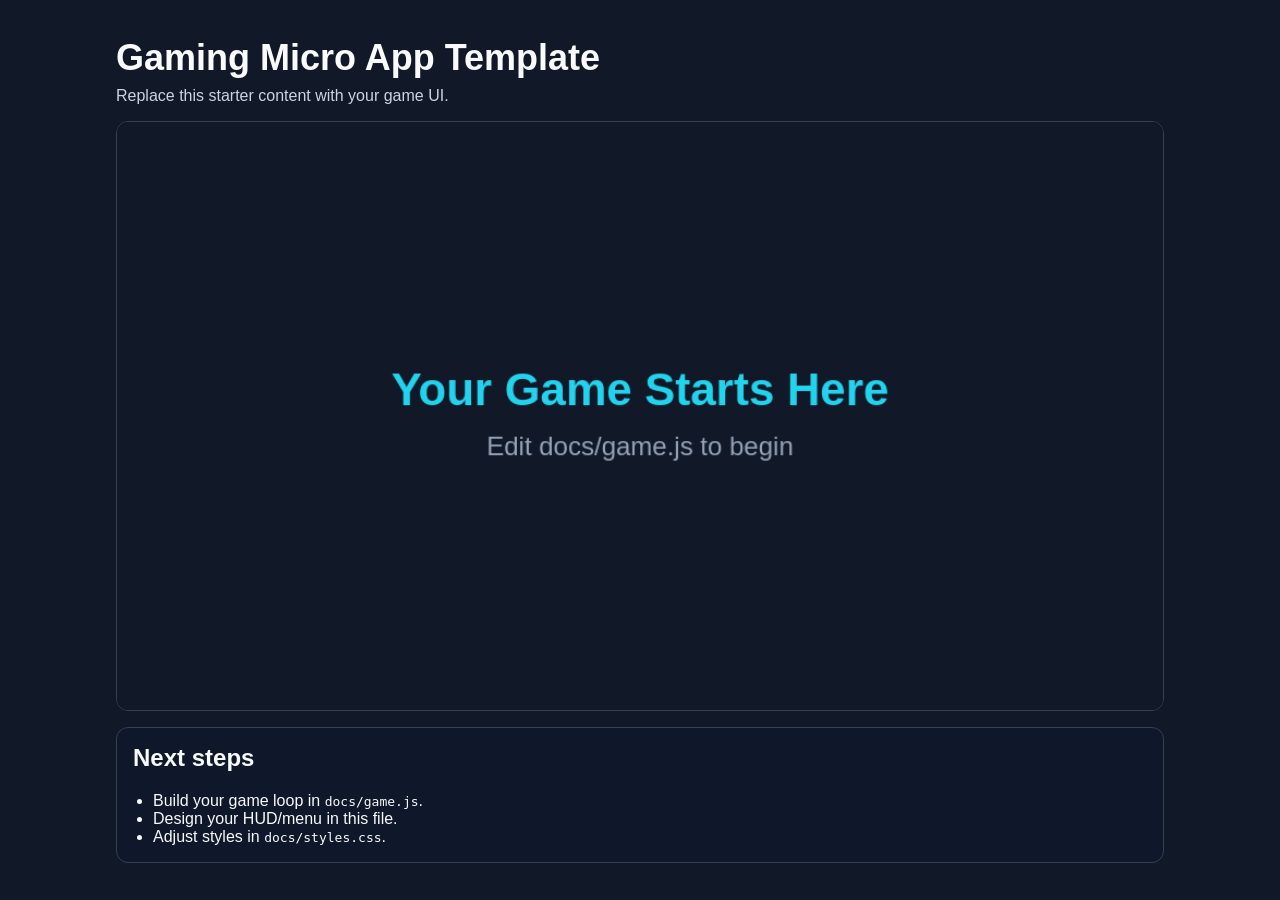
==== docs/index.html @ e174721c "Initial commit" ====
<!DOCTYPE html>
<html lang="en">
  <head>
    <meta charset="UTF-8" />
    <meta name="viewport" content="width=device-width, initial-scale=1.0" />
    <title>Gaming Micro App</title>
    <link rel="stylesheet" href="./styles.css" />
  </head>
  <body>
    <main class="app-shell">
      <h1>Gaming Micro App Template</h1>
      <p class="subtitle">Replace this starter content with your game UI.</p>

      <section class="play-area" aria-label="Game area">
        <canvas id="gameCanvas" width="960" height="540"></canvas>
      </section>

      <section class="notes">
        <h2>Next steps</h2>
        <ul>
          <li>Build your game loop in <code>docs/game.js</code>.</li>
          <li>Design your HUD/menu in this file.</li>
          <li>Adjust styles in <code>docs/styles.css</code>.</li>
        </ul>
      </section>
    </main>
    <script src="./game.js"></script>
  </body>
</html>
---- docs/styles.css ----
:root {
  color-scheme: dark;
  font-family: Inter, Arial, sans-serif;
}

* {
  box-sizing: border-box;
}

body {
  margin: 0;
  min-height: 100vh;
  display: grid;
  place-items: center;
  background: #111827;
  color: #f9fafb;
}

.app-shell {
  width: min(1080px, 95vw);
  padding: 1rem;
}

h1 {
  margin: 0 0 0.5rem;
  font-size: clamp(1.5rem, 3.5vw, 2.25rem);
}

.subtitle {
  margin: 0 0 1rem;
  color: #cbd5e1;
}

.play-area {
  border: 1px solid #334155;
  border-radius: 12px;
  overflow: hidden;
  background: #0b1020;
}

#gameCanvas {
  display: block;
  width: 100%;
  height: auto;
  aspect-ratio: 16 / 9;
}

.notes {
  margin-top: 1rem;
  padding: 1rem;
  border: 1px solid #334155;
  border-radius: 12px;
  background: #0f172a;
}

.notes h2 {
  margin-top: 0;
}

.notes ul {
  margin: 0;
  padding-left: 1.25rem;
}
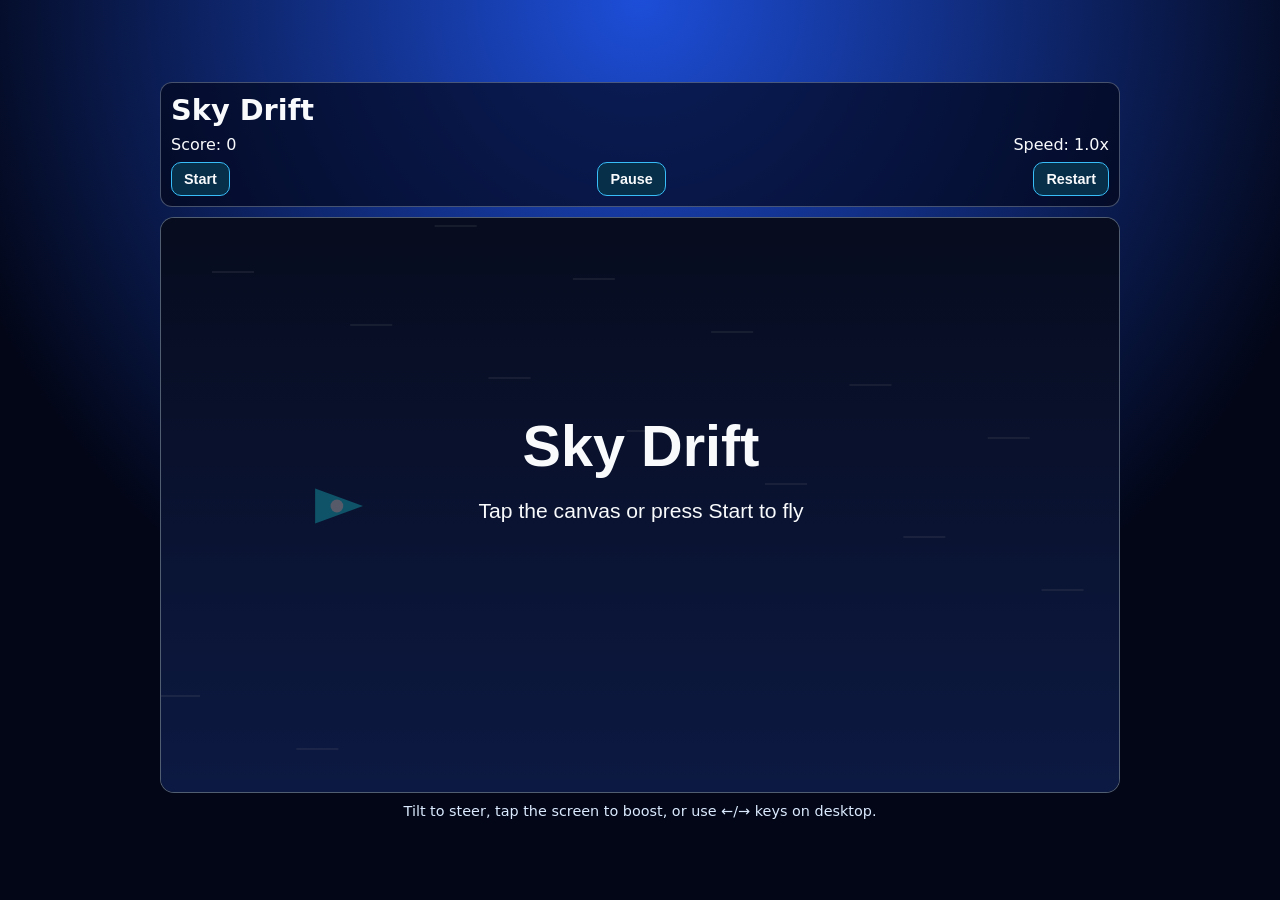
==== commit 821d7ff1: "Build Sky Drift mobile canvas game Co-authored-by: gituserc1140 <238193916+gituserc1140@users.norepl" ====
--- a/docs/index.html
+++ b/docs/index.html
@@ -2,28 +2,34 @@
 <html lang="en">
   <head>
     <meta charset="UTF-8" />
-    <meta name="viewport" content="width=device-width, initial-scale=1.0" />
-    <title>Gaming Micro App</title>
-    <link rel="stylesheet" href="./styles.css" />
+    <meta name="viewport" content="width=device-width, initial-scale=1.0, viewport-fit=cover" />
+    <title>Sky Drift</title>
+    <link rel="stylesheet" href="./style.css" />
   </head>
   <body>
     <main class="app-shell">
-      <h1>Gaming Micro App Template</h1>
-      <p class="subtitle">Replace this starter content with your game UI.</p>
+      <header class="hud" aria-label="Game controls">
+        <h1>Sky Drift</h1>
+        <div class="hud-row">
+          <span id="scoreLabel">Score: 0</span>
+          <span id="speedLabel">Speed: 1.0x</span>
+        </div>
+        <div class="hud-row controls">
+          <button id="startBtn" type="button">Start</button>
+          <button id="pauseBtn" type="button">Pause</button>
+          <button id="restartBtn" type="button">Restart</button>
+          <button id="tiltBtn" type="button" hidden>Enable Tilt</button>
+        </div>
+      </header>
 
       <section class="play-area" aria-label="Game area">
-        <canvas id="gameCanvas" width="960" height="540"></canvas>
+        <canvas id="gameCanvas"></canvas>
       </section>
 
-      <section class="notes">
-        <h2>Next steps</h2>
-        <ul>
-          <li>Build your game loop in <code>docs/game.js</code>.</li>
-          <li>Design your HUD/menu in this file.</li>
-          <li>Adjust styles in <code>docs/styles.css</code>.</li>
-        </ul>
-      </section>
+      <p class="help-text">
+        Tilt to steer, tap the screen to boost, or use ←/→ keys on desktop.
+      </p>
     </main>
-    <script src="./game.js"></script>
+    <script type="module" src="./game.js"></script>
   </body>
 </html>
--- a/docs/style.css
+++ b/docs/style.css
@@ -0,0 +1,92 @@
+:root {
+  color-scheme: dark;
+  font-family: Inter, system-ui, -apple-system, Segoe UI, Roboto, Arial, sans-serif;
+}
+
+* {
+  box-sizing: border-box;
+  touch-action: manipulation;
+}
+
+body {
+  margin: 0;
+  min-height: 100vh;
+  background: radial-gradient(circle at top, #1d4ed8, #020617 65%);
+  color: #f8fafc;
+  display: grid;
+  place-items: center;
+  padding: 8px;
+}
+
+.app-shell {
+  width: min(960px, 100%);
+  display: grid;
+  gap: 10px;
+}
+
+.hud {
+  background: rgba(2, 6, 23, 0.65);
+  border: 1px solid rgba(148, 163, 184, 0.45);
+  border-radius: 12px;
+  padding: 10px;
+}
+
+h1 {
+  margin: 0 0 8px;
+  font-size: clamp(1.2rem, 4vw, 1.8rem);
+}
+
+.hud-row {
+  display: flex;
+  justify-content: space-between;
+  gap: 8px;
+  flex-wrap: wrap;
+}
+
+.controls {
+  margin-top: 8px;
+}
+
+button {
+  border: 1px solid #38bdf8;
+  background: #082f49;
+  color: #f8fafc;
+  border-radius: 10px;
+  padding: 8px 12px;
+  font-weight: 700;
+  font-size: 0.9rem;
+}
+
+button:active {
+  transform: scale(0.98);
+}
+
+.play-area {
+  margin: 0 auto;
+  border-radius: 14px;
+  border: 1px solid rgba(148, 163, 184, 0.5);
+  overflow: hidden;
+  background: #0f172a;
+}
+
+#gameCanvas {
+  display: block;
+}
+
+.help-text {
+  margin: 0;
+  font-size: 0.9rem;
+  text-align: center;
+  color: #dbeafe;
+}
+
+@media (max-width: 640px) {
+  .hud-row {
+    flex-direction: column;
+    align-items: flex-start;
+  }
+
+  button {
+    width: 100%;
+  }
+}
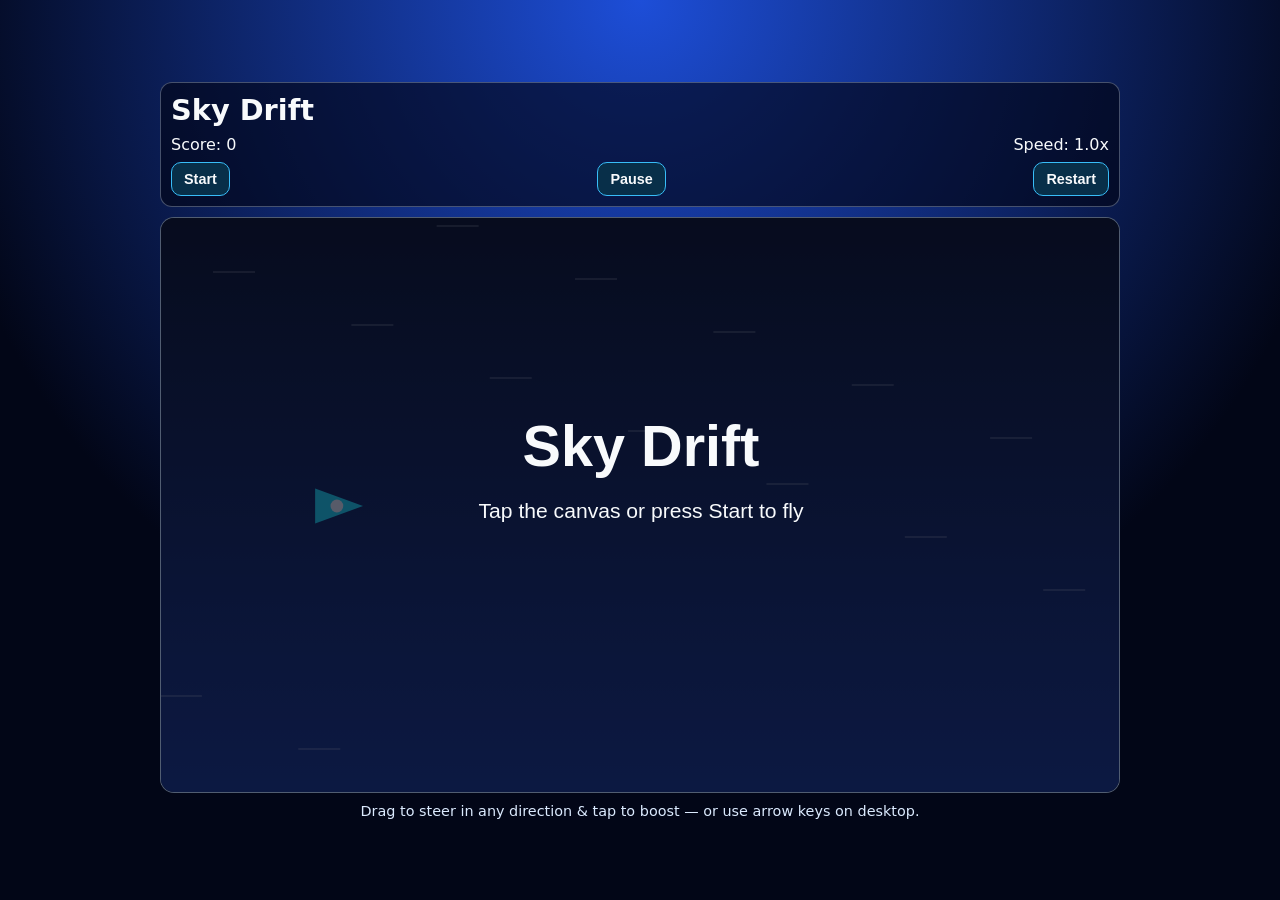
==== commit 5b192b23: "Add up/down movement and mobile touch-drag controls Co-authored-by: gituserc1140 <238193916+gituserc" ====
--- a/docs/index.html
+++ b/docs/index.html
@@ -27,7 +27,7 @@
       </section>
 
       <p class="help-text">
-        Tilt to steer, tap the screen to boost, or use ←/→ keys on desktop.
+        Drag to steer in any direction &amp; tap to boost — or use arrow keys on desktop.
       </p>
     </main>
     <script type="module" src="./game.js"></script>
--- a/docs/style.css
+++ b/docs/style.css
@@ -71,6 +71,7 @@
 
 #gameCanvas {
   display: block;
+  touch-action: none;
 }
 
 .help-text {
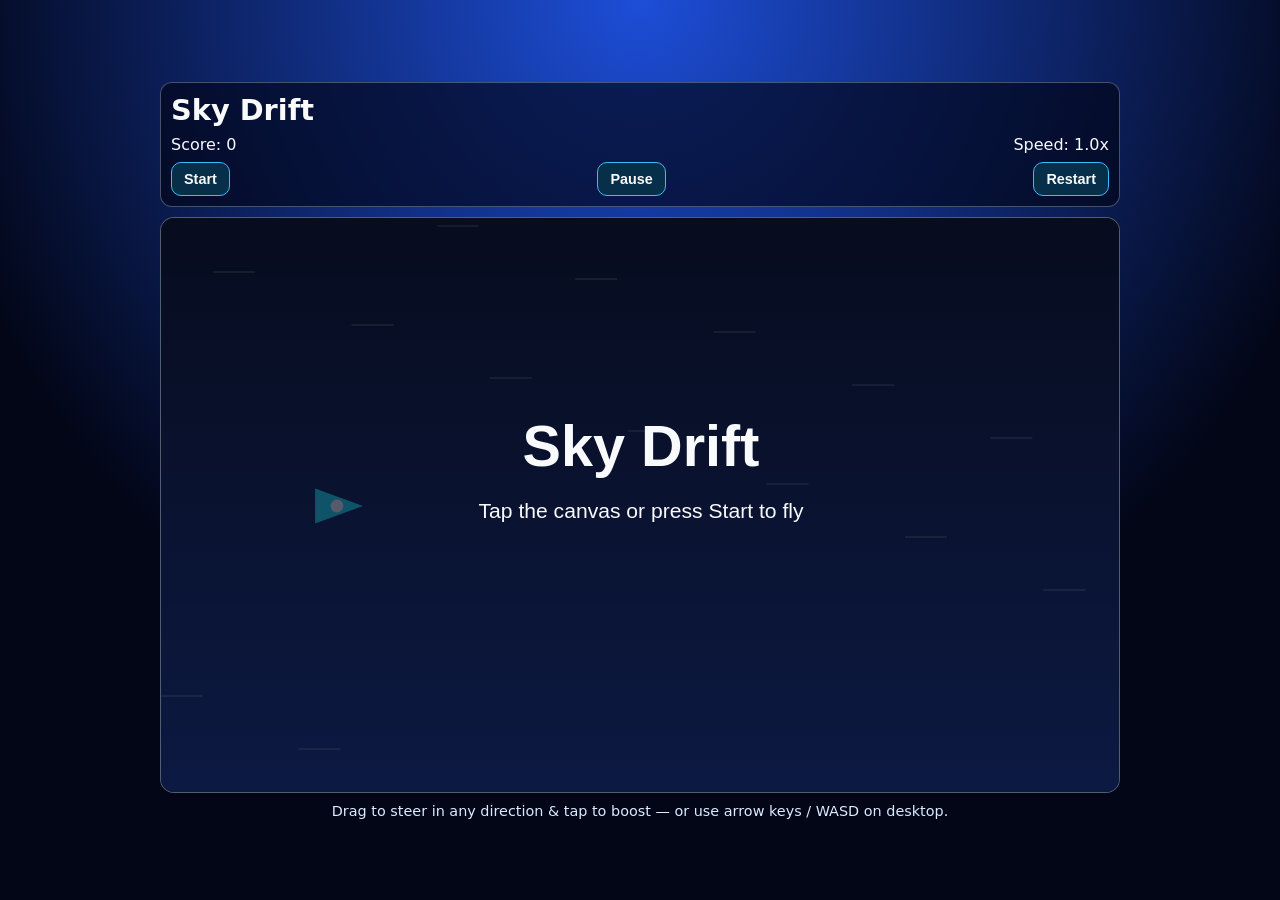
==== commit d1c0532d: "Add WASD support for vertical movement Co-authored-by: gituserc1140 <238193916+gituserc1140@users.no" ====
--- a/docs/index.html
+++ b/docs/index.html
@@ -27,7 +27,7 @@
       </section>
 
       <p class="help-text">
-        Drag to steer in any direction &amp; tap to boost — or use arrow keys on desktop.
+        Drag to steer in any direction &amp; tap to boost — or use arrow keys / WASD on desktop.
       </p>
     </main>
     <script type="module" src="./game.js"></script>
